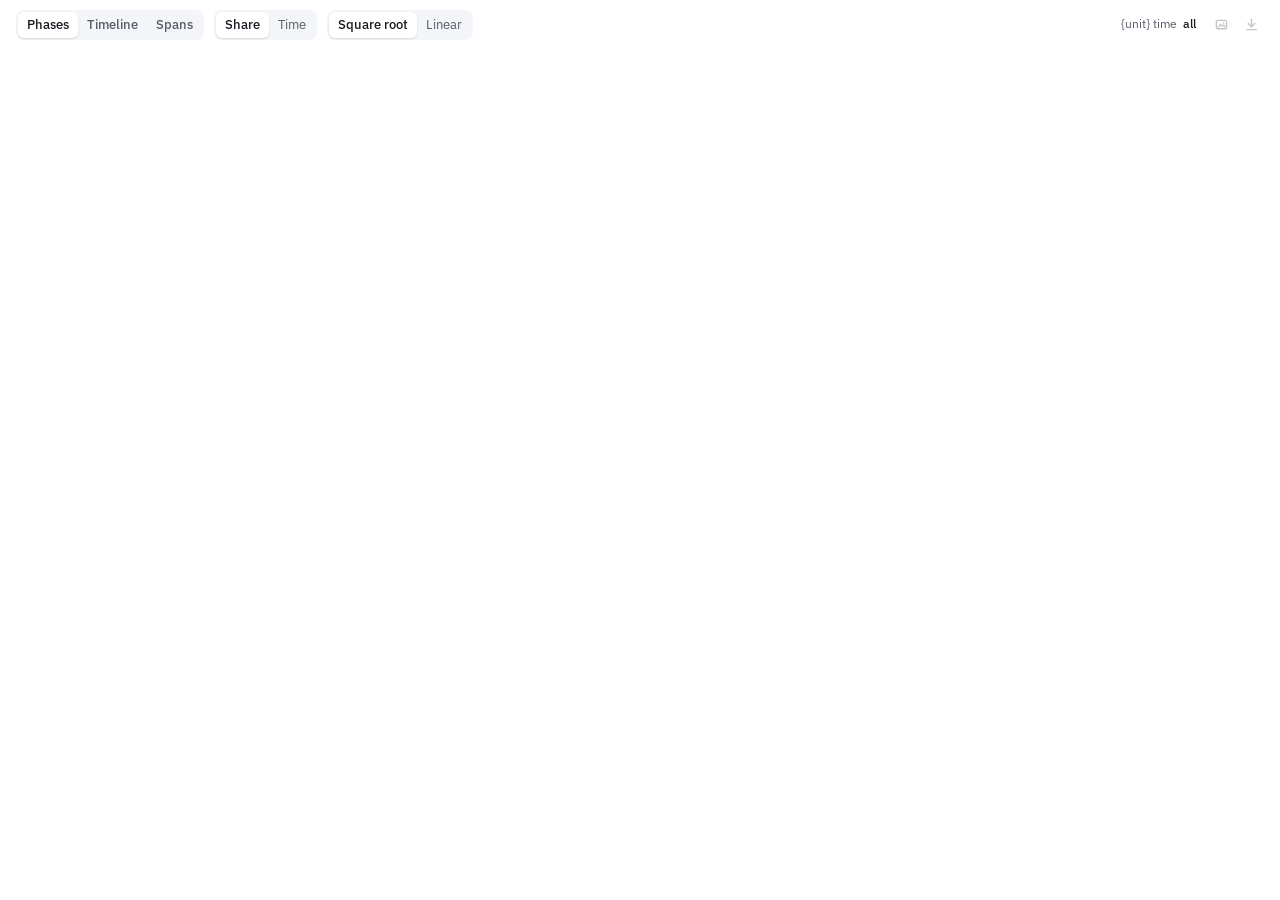
==== web/index.html @ 860d6e01 "Exclude and include from the card; remove a level; a picture; faster changes A violin's card says wh" ====
<!doctype html>
<html lang="en"><head><meta charset="utf-8"><meta name="viewport" content="width=device-width, initial-scale=1, viewport-fit=cover">
<style>[hidden]{display:none!important}body{margin:0}</style>
<title>Violinoscope</title>
<meta name="claude:viewport-fit-sides" content="cover">
<link rel="preconnect" href="https://fonts.googleapis.com">
<link rel="preconnect" href="https://fonts.gstatic.com" crossorigin>
<link rel="stylesheet" href="https://fonts.googleapis.com/css2?family=IBM+Plex+Mono:wght@400&family=IBM+Plex+Sans:wght@400;500;600&display=swap">
<link rel="stylesheet" href="app.css">
</head><body>
<div class="app" id="app">
  <main class="stage" id="stage">
    <div class="view" id="violins">
      <svg class="layer" id="v-under" aria-hidden="true"></svg>
      <canvas class="layer" id="v-dots" aria-hidden="true"></canvas>
      <svg class="layer" id="v-over" role="img" data-u aria-label="Each violin's time in every {unit} span, one dot per span, with the tree of violins below"></svg>
      <canvas class="layer" id="v-heat" aria-hidden="true"></canvas>
      <canvas class="layer" id="v-hover" aria-hidden="true"></canvas>
      <div class="hitpad" id="hitpad"></div>
      <div id="v-factors"></div>
      <button type="button" class="whatif-pill" id="v-whatif" data-pill="0" hidden>×1</button>
      <div class="seg factor-menu" id="v-factor-menu" role="group" hidden></div>
      <button type="button" class="hide-x" id="v-hide" hidden>×</button>
      <div class="add-menu" id="v-add" role="dialog" aria-label="Add violins" hidden></div>
      <div class="merge-bar" id="v-merge" role="group" aria-label="Merge the picked violins" hidden></div>
    </div>
    <div class="view" id="flame" hidden><canvas id="flame-canvas" role="img" aria-label="Spans stacked: where they ran, or merged heaviest first"></canvas></div>
    <div class="view list" id="timeline" hidden></div>
    <div class="view list" id="spans" hidden><div id="spans-body"></div></div>

    <div class="controls" id="controls">
      <div class="row">
        <div class="seg" id="views" role="group" aria-label="View">
          <button type="button" data-tab="violins" aria-pressed="true" data-u title="Where the time of a {unit} span goes: which spans under it take it, and how that varies across them and workloads">Phases</button>
          <button type="button" data-tab="timeline" aria-pressed="false" data-u title="What happened in each {unit} span, span by span, where it ran">Timeline</button>
          <button type="button" data-tab="profile" aria-pressed="false" data-u title="Which spans cost the most, summed over every {unit} span in view or over the one selected">Spans</button>
        </div>
        <div class="seg" id="modes" role="group" aria-label="Measure" data-for="violins">
          <button type="button" data-mode="share" aria-pressed="true" data-u title="Share of each {unit} span's time (1)">Share</button>
          <button type="button" data-mode="ms" aria-pressed="false" title="Milliseconds (2)">Time</button>
        </div>
        <div class="seg" id="scales" role="group" aria-label="Scale" data-for="violins">
          <button type="button" data-linear="false" aria-pressed="true" title="Square root: spreads out the small shares, and still shows 0% (L)">Square root</button>
          <button type="button" data-linear="true" aria-pressed="false" title="Linear (L)">Linear</button>
        </div>
        <div class="seg" id="tl-modes" role="group" aria-label="Timeline" data-for="timeline" hidden>
          <button type="button" data-tl="chart" aria-pressed="true" data-u title="Each {unit} span on one line, what it calls stacked below, asynchronous spans on a track per name">Flame chart</button>
          <button type="button" data-tl="waterfall" aria-pressed="false" title="A row per span, as in Jaeger">Waterfall</button>
        </div>
        <div class="seg" id="prof-modes" role="group" aria-label="Spans" data-for="profile" hidden>
          <button type="button" data-prof="table" aria-pressed="true" title="Every span name, or every call path, with its self and total time; pick one for its callers and callees">Table</button>
          <button type="button" data-prof="flame" aria-pressed="false" title="Spans with the same path merged, heaviest first">Flame graph</button>
          <button type="button" data-prof="callers" aria-pressed="false" title="The picked span: what calls it, and what it calls" hidden>Callers &amp; callees</button>
        </div>
        <div class="seg" id="table-modes" role="group" aria-label="Rows" data-for="profile" data-for-prof="table" hidden>
          <button type="button" data-tree="false" aria-pressed="true" title="A row per span name">List</button>
          <button type="button" data-tree="true" aria-pressed="false" title="A row per call path, merged as in the flame graph; sorting sorts each level">Tree</button>
        </div>
      </div>
      <div class="filters">
        <div class="legend" id="legend"></div>
        <div class="chips">
          <span class="chip-group" id="name-chip" hidden><button class="chip" id="name-text" type="button"></button><button class="chip-x" id="name-clear" type="button" aria-label="Let the span go" title="Let the span go (Esc)">×</button></span>
          <span class="chip-group sel-chip" id="sel-chip" hidden></span>
          <span class="chip-group" id="whatif-chip" hidden><span class="chip" id="whatif-text"></span><button class="chip-x" id="whatif-clear" type="button" aria-label="Turn the what-if off" title="Turn the what-if off: every part as measured">×</button></span>
          <button class="range-chip" id="range-chip" type="button" aria-haspopup="dialog" aria-expanded="false" aria-controls="rangecard"><span data-u>{unit} time</span><b id="range-value">all</b></button>
          <button class="range-clear" id="range-clear" type="button" aria-label="Show every duration" title="Show every duration" hidden>×</button>
          <button class="quiet-btn" id="picture" type="button" data-for="violins" disabled aria-label="Save the violins as an image" title="Save the violins as an image (PNG)"><svg viewBox="0 0 16 16" width="15" height="15" aria-hidden="true"><rect x="2.5" y="3.5" width="11" height="9" rx="1.5" fill="none" stroke="currentColor" stroke-width="1.4"/><path d="M4.5 10.5 7 8l2 1.8 1.5-1.3 1.5 2" fill="none" stroke="currentColor" stroke-width="1.3" stroke-linecap="round" stroke-linejoin="round"/><circle cx="10.4" cy="6.2" r="0.9" fill="currentColor"/></svg></button>
          <button class="quiet-btn" id="download" type="button" disabled aria-label="Download this page as one file" title="Download this page as one HTML file, data and all, opening with these violins"><svg viewBox="0 0 16 16" width="15" height="15" aria-hidden="true"><path d="M8 2.5v8M4.5 7 8 10.5 11.5 7M3 13.5h10" fill="none" stroke="currentColor" stroke-width="1.5" stroke-linecap="round" stroke-linejoin="round"/></svg></button>
        </div>
      </div>
    </div>

    <div class="overview" id="overview" hidden><canvas id="overview-canvas" aria-label="Overview" title="Drag to pick a stretch to show, or an edge of it to move that edge; double-click or F for all of it"></canvas><div class="ov-nav" id="ov-nav" hidden><button type="button" data-nav="all" title="All of it (F, or double-click the strip); Esc goes back to where you were">All</button></div></div>
    <div class="toast" id="toast" role="status" hidden></div>

    <section class="card" id="rangecard" role="dialog" data-u aria-label="{unit} time range" hidden>
      <div class="card-head">
        <span class="card-title" data-u>{unit} time</span>
        <span class="range-inputs">
          <input id="range-lo" inputmode="decimal" aria-label="Shortest, ms">
          <span>–</span>
          <input id="range-hi" inputmode="decimal" aria-label="Longest, ms">
          <span class="unit">ms</span>
        </span>
        <button class="text-btn small" id="range-all" type="button" title="Every duration (double-click the histogram)">All</button>
        <span class="spacer"></span>
      </div>
      <svg id="range-svg" data-u aria-label="Histogram of {unit} times: drag the handles or across it to pick a range, double-click to show all"></svg>
      <div class="dom-legend" id="dom-legend" hidden></div>
      <div class="card-cross" id="card-cross" hidden></div>
    </section>

    <div class="card-pop" id="card-pop" role="dialog" aria-label="Part" hidden></div>
    <div class="tip" id="tip" hidden><div class="t1"></div><div class="k"></div><div></div><div class="k"></div><div class="k"></div></div>
  </main>

  <section class="about" id="keys" aria-label="Keyboard" hidden></section>
</div>
<script src="render.js"></script>
<script src="model.js"></script>
<script src="data/summary.js"></script>
<script src="data/layout.js"></script>
<script src="core.js"></script>
<script src="layout.js"></script>
<script src="gl.js"></script>
<script src="violins.js"></script>
<script src="edit.js"></script>
<script src="download.js"></script>
<script src="nav.js"></script>
<script src="flame.js"></script>
<script src="spans.js"></script>
<script src="timeline.js"></script>
<script src="panel.js"></script>
<script src="main.js"></script>
</body></html>
---- web/app.css ----
/* One screen: a thin bar; the view filling the rest with its controls floating on it; the selected compilation's
   panel on the right while one is selected. */
:root {
  --bg: #ffffff; --surface: #ffffff; --raised: #f3f5f8; --ink: #171a20; --muted: #555c68; --faint: #98a0ac;
  --grid: #edf0f4; --band: #f7f8fa; --line: #cfd5de; --edge: #e2e6ec; --sel: #171a20;
  --left: #2a78d6; --right: #eb6834; --m0: #1baf7a; --m1: #6250d6; --m2: #c98500; --m3: #e34948;
  --tip-bg: #171a20; --tip-fg: #f4f6f9;
  --shadow: 0 1px 2px rgba(23, 30, 44, .06), 0 10px 28px rgba(23, 30, 44, .10);
  --scheme: light;
  --sans: "IBM Plex Sans", system-ui, -apple-system, "Segoe UI", sans-serif;
  --mono: "IBM Plex Mono", ui-monospace, Menlo, monospace;
}
@media (prefers-color-scheme: dark) {
  :root:not([data-theme="light"]) {
    --bg: #121418; --surface: #1a1d22; --raised: #23272e; --ink: #eceff3; --muted: #a3aab5; --faint: #6c737f;
    --grid: #22262c; --band: #16191d; --line: #3b414a; --edge: #2c3138; --sel: #eceff3;
    --left: #3987e5; --right: #e0652f; --m0: #1ea676; --m1: #8f84e8; --m2: #b9800a; --m3: #e66767;
    --tip-bg: #eceff3; --tip-fg: #121418;
    --shadow: 0 1px 2px rgba(0, 0, 0, .3), 0 12px 32px rgba(0, 0, 0, .45);
    --scheme: dark; color-scheme: dark;
  }
}
:root[data-theme="dark"] {
  --bg: #121418; --surface: #1a1d22; --raised: #23272e; --ink: #eceff3; --muted: #a3aab5; --faint: #6c737f;
  --grid: #22262c; --band: #16191d; --line: #3b414a; --edge: #2c3138; --sel: #eceff3;
  --left: #3987e5; --right: #e0652f; --m0: #1ea676; --m1: #8f84e8; --m2: #b9800a; --m3: #e66767;
  --tip-bg: #eceff3; --tip-fg: #121418;
  --shadow: 0 1px 2px rgba(0, 0, 0, .3), 0 12px 32px rgba(0, 0, 0, .45);
  --scheme: dark; color-scheme: dark;
}

html, body { height: 100%; }
body { background: var(--bg); color: var(--ink); font: 13px/1.4 var(--sans); }
button, input, select { font: inherit; color: inherit; }
button { cursor: pointer; }
:focus-visible { outline: 2px solid var(--left); outline-offset: 2px; }

.app { height: 100%; min-height: 560px; display: grid; grid-template-columns: minmax(0, 1fr); grid-template-rows: minmax(0, 1fr); }

.spacer { flex: 1; }
/* Chips in the filter row: a scenario, the selected compilation. */
.chip-group { display: inline-flex; align-items: center; min-width: 0; }
.sel-chip .chip { display: inline-flex; align-items: center; gap: 6px; }
.sel-chip .chip b { font-weight: 600; }
.sel-chip .chip span { color: var(--muted); font-variant-numeric: tabular-nums; }
.sel-chip .chip-x:not(:last-child) { border-radius: 0; }
.toast { position: absolute; top: 12px; left: 50%; transform: translateX(-50%); z-index: 9; background: var(--tip-bg); color: var(--tip-fg); border-radius: 7px; padding: 6px 12px; font-size: 12.5px; box-shadow: 0 4px 14px rgba(0, 0, 0, .18); }
.chip {
  border: 1px solid var(--line); background: var(--raised); border-radius: 999px 0 0 999px; padding: 3px 8px 3px 10px;
  font-size: 12px; white-space: nowrap; max-width: 46vw; overflow: hidden; text-overflow: ellipsis;
}
.chip b { font-weight: 600; }
.chip-x { border: 1px solid var(--line); border-left: 0; background: var(--raised); border-radius: 0 999px 999px 0; padding: 3px 8px 3px 6px; font-size: 12px; color: var(--muted); }
.chip-x:hover { color: var(--ink); }
.search { position: relative; display: flex; align-items: center; }
.search input { width: 260px; border: 1px solid var(--edge); background: var(--surface); border-radius: 7px; padding: 5px 10px; font-size: 12.5px; }
.search input::placeholder { color: var(--faint); }
.search-count { position: absolute; right: 10px; font-size: 11.5px; color: var(--muted); pointer-events: none; font-variant-numeric: tabular-nums; }
.text-btn { border: 0; background: none; padding: 4px 6px; color: var(--muted); font-size: 12.5px; border-radius: 6px; }
.text-btn:hover { color: var(--ink); background: var(--raised); }
.text-btn.small { font-size: 12px; padding: 2px 6px; }
/* Every compile time again: a button that looks like one, quiet only while there is nothing to undo. */
#range-all { box-sizing: border-box; height: 26px; border: 1px solid var(--line); border-radius: 6px; background: var(--surface); color: var(--ink); font-weight: 500; padding: 0 10px; }
#range-all:hover:not(:disabled) { background: var(--raised); }
#range-all:disabled { color: var(--faint); border-color: var(--edge); background: none; }
/* Back and All over the strip's right end while zoomed in on time. */
.ov-nav { position: absolute; top: 6px; right: 6px; display: flex; gap: 4px; }
.ov-nav button { border: 1px solid var(--line); background: var(--surface); color: var(--ink); border-radius: 6px; padding: 2px 8px; font-size: 11.5px; box-shadow: 0 1px 2px rgba(0, 0, 0, .1); }
.ov-nav button:hover:not(:disabled) { background: var(--raised); }
.ov-nav button:disabled { color: var(--faint); box-shadow: none; }
/* A double-click zooms the waterfall; it selects no text. */
#timeline { user-select: none; }

/* Stage and its views */
.stage { position: relative; min-width: 0; overflow: hidden; }
.view { position: absolute; inset: 0; }
.layer { position: absolute; left: 0; top: 0; width: 100%; height: 100%; display: block; pointer-events: none; user-select: none; }
svg.layer.fade { animation: fade-in .2s ease-out; }
@keyframes fade-in { from { opacity: .25; } }
#v-over .hit, #v-over .hit * { pointer-events: all; }
#v-over [data-col], #v-over [data-fold], #v-over [data-unextra] { cursor: pointer; }
.hitpad { position: absolute; left: 0; top: 0; contain: strict; }
.hitpad.on-dot { cursor: pointer; }
#violins.zoomed .hitpad { cursor: grab; }
#violins.zoomed svg.layer * { vector-effect: non-scaling-stroke; }
#violins.zoomed .hitpad.on-dot { cursor: pointer; }
#violins.panning .hitpad { cursor: grabbing; }
.whatif-pill { position: absolute; left: 0; top: 0; z-index: 1; transform: translateX(-50%); border: 1px solid var(--line); background: var(--surface);
  color: var(--muted); border-radius: 999px; padding: 1px 8px; font-size: 11.5px; font-variant-numeric: tabular-nums; white-space: nowrap; box-shadow: 0 1px 3px rgba(0, 0, 0, .12); }
.whatif-pill:hover { background: var(--raised); color: var(--ink); }
.whatif-pill.set { background: var(--ink); border-color: var(--ink); color: var(--bg); font-weight: 600; }
#v-factor-menu { position: absolute; left: 0; top: 0; z-index: 2; border: 1px solid var(--line); box-shadow: 0 4px 14px rgba(0, 0, 0, .16); }
#v-factor-menu { align-items: center; }
#v-factor-menu button { width: 26px; padding: 3px 0; font-size: 14px; line-height: 1; color: var(--muted); }
#v-factor-menu button:hover { color: var(--ink); background: var(--surface); }
#v-factor-menu button:focus-visible { outline: 2px solid var(--sel); outline-offset: -2px; }
#v-factor-menu .custom { display: inline-flex; align-items: center; gap: 1px; padding: 0 2px 0 6px; font-size: 12px; font-weight: 600; color: var(--muted); }
#v-factor-menu.set .custom { color: var(--ink); }
#v-factor-menu .custom input { width: 42px; border: 0; border-radius: 5px; background: var(--surface); padding: 3px 4px; font: inherit; color: var(--ink); text-align: center; font-variant-numeric: tabular-nums; box-shadow: 0 1px 2px rgba(0, 0, 0, .12); }
#v-factor-menu .custom input:focus { outline: 2px solid var(--sel); outline-offset: -2px; }
#v-factor-menu .custom input.bad { outline-color: #c4372d; }
#whatif-text { display: inline-flex; align-items: center; gap: 5px; }
#flame-canvas { display: block; touch-action: none; user-select: none; cursor: grab; }
#flame.on-bar #flame-canvas { cursor: pointer; }
.view.list { position: absolute; left: 0; right: 0; bottom: 0; overflow: auto; padding: 0 max(16px, env(safe-area-inset-right, 0px)) 24px max(16px, env(safe-area-inset-left, 0px)); }

/* Controls floating on the view */
/* One line: the tabs and their modes, then the filters; it wraps only where the window is too narrow for it. */
.controls { position: absolute; top: 10px; left: max(16px, env(safe-area-inset-left, 0px)); right: max(16px, env(safe-area-inset-right, 0px)); display: flex; flex-wrap: wrap; align-items: center; gap: 6px 10px; z-index: 2; pointer-events: none; }
.controls > .row { pointer-events: auto; }
/* The legend, then the chips at the right end: the selection, the what-if, the compile-time range. */
/* The filters are items of the line themselves, so the chips can wrap on their own and the legend stays up. */
.controls .filters { display: contents; }
.controls .filters > * { pointer-events: auto; }
/* The chips keep together at the right end, and wrap together when they must. */
.controls .chips { display: flex; align-items: center; gap: 4px; margin-left: auto; }
/* The picked span: a bar like a span's, then its name. */
#name-text { display: inline-flex; align-items: center; gap: 6px; border: 1px solid var(--line); border-right: 0; color: var(--ink); cursor: pointer; }
#name-text b { font-weight: 600; max-width: 220px; overflow: hidden; text-overflow: ellipsis; }
.span-glyph { width: 14px; height: 7px; border-radius: 2px; background: var(--muted); flex: none; }
.controls .row { display: flex; flex-wrap: wrap; align-items: center; gap: 8px 10px; }
.seg { display: inline-flex; background: var(--raised); border-radius: 8px; padding: 2px; }
.seg button { border: 0; background: none; border-radius: 6px; padding: 4px 9px; font-size: 12.5px; color: var(--muted); white-space: nowrap; }
.seg button:hover { color: var(--ink); }
.seg button[aria-pressed="true"] { background: var(--surface); color: var(--ink); box-shadow: 0 1px 2px rgba(0, 0, 0, .12); font-weight: 500; }
#views button { font-weight: 500; }
.legend { display: flex; flex-wrap: wrap; align-items: center; gap: 2px 0; }
.lg { display: inline-flex; align-items: center; gap: 5px; border: 0; background: none; border-radius: 6px; padding: 3px 4px; font-size: 12px; white-space: nowrap; }
.lg:hover { background: var(--raised); }
.lg .n { color: var(--muted); font-variant-numeric: tabular-nums; }
.lg.off, .lg.off .n { color: var(--faint); }
.lg svg { flex: none; }
.lg.static { cursor: default; color: var(--muted); }
.lg.static:hover { background: none; }
/* Filters: the legend, then the compile-time range as a chip that opens its card. */
.filters { display: flex; flex-wrap: wrap; align-items: center; gap: 2px; }
.range-chip { display: inline-flex; align-items: center; gap: 6px; border: 0; background: none; border-radius: 6px; padding: 3px 8px; font-size: 12px; color: var(--muted); white-space: nowrap; }
.range-chip b { font-weight: 500; color: var(--ink); font-variant-numeric: tabular-nums; }
.range-chip:hover, .range-chip[aria-expanded="true"] { background: var(--raised); }
.range-chip.on b { color: var(--ink); font-weight: 600; }
.range-clear { border: 0; background: none; border-radius: 6px; padding: 2px 6px; font-size: 14px; line-height: 1; color: var(--muted); }
.range-clear:hover { background: var(--raised); color: var(--ink); }
/* The time views' strip: where every compilation ran and the stretch shown. */
.overview { position: absolute; left: max(16px, env(safe-area-inset-left, 0px)); right: max(16px, env(safe-area-inset-right, 0px)); height: 40px; z-index: 1; }
.overview canvas { display: block; width: 100%; height: 40px; cursor: ew-resize; touch-action: none; }

/* Compile-time card, opened from its chip */
.card {
  position: absolute; z-index: 6; width: min(400px, calc(100% - 16px));
  background: var(--surface); border: 1px solid var(--edge); border-radius: 10px; box-shadow: var(--shadow); padding: 8px 12px 7px;
}
#rangecard { width: min(620px, calc(100% - 16px)); }
#range-all:disabled { opacity: .4; cursor: default; }
#range-all:disabled:hover { background: none; color: var(--muted); }
.card-head { display: flex; align-items: center; gap: 8px; margin-bottom: 4px; }
.card-head > * { white-space: nowrap; }
.card-title { font-size: 12px; font-weight: 500; color: var(--muted); }
/* The range as one field, and All beside it as its button, both of a height. */
.range-inputs { display: inline-flex; align-items: center; gap: 2px; box-sizing: border-box; height: 26px; padding: 0 9px 0 3px; border: 1px solid var(--line); border-radius: 6px; background: var(--surface); font-variant-numeric: tabular-nums; color: var(--muted); font-size: 12.5px; }
.range-inputs input { width: 46px; border: 0; background: none; border-radius: 4px; padding: 2px 3px; text-align: center; font-size: 12.5px; font-weight: 500; color: var(--ink); font-variant-numeric: tabular-nums; }
.range-inputs input:hover { background: var(--raised); }
.range-inputs input:focus { background: var(--raised); outline: none; }
#range-svg { display: block; width: 100%; touch-action: none; cursor: ew-resize; user-select: none; }
.dom-legend { display: flex; flex-wrap: wrap; gap: 4px 14px; margin: 4px 0 2px; font-size: 11.5px; color: var(--muted); }
.dom-legend span { display: inline-flex; align-items: center; gap: 6px; }
.dom-legend i { width: 10px; height: 10px; border-radius: 3px; display: inline-block; }
#range-svg path.band { transition: opacity .12s; }
#range-svg.hl path.band { opacity: .38; }
#range-svg.hl path.band.on { opacity: 1; }
#range-svg .band-label { transition: opacity .12s; }
#range-svg.hl .band-label { opacity: .45; }
#range-svg.hl .band-label.on { opacity: 1; font-weight: 600; }
.card-cross { position: absolute; left: 0; width: 1px; background: var(--ink); opacity: .6; pointer-events: none; }

/* Tooltip */
.tip {
  position: absolute; left: 0; top: 0; z-index: 6; pointer-events: none; max-width: 320px; contain: layout paint;
  background: var(--tip-bg); color: var(--tip-fg); border-radius: 7px; padding: 6px 9px; font-size: 12px; line-height: 1.45;
  font-variant-numeric: tabular-nums; box-shadow: 0 4px 14px rgba(0, 0, 0, .18);
}
.tip .t1 { font-weight: 600; }
.tip .k { opacity: .72; }
.tip .tt { display: flex; align-items: baseline; gap: 6px; white-space: nowrap; }
.tip .tt svg { align-self: center; flex: none; }
.tip .tt b { font-weight: 600; }
.tip .tt span { opacity: .72; }
.tip .tt .part { opacity: 1; }

/* Changing the violins: the × by a name, the + list, the bar that merges picked violins */
.hide-x { position: absolute; left: 0; top: 0; z-index: 2; width: 16px; height: 16px; padding: 0; border: 1px solid var(--line); border-radius: 50%;
  background: var(--surface); color: var(--muted); font-size: 12px; line-height: 1; }
.hide-x:hover { color: var(--ink); background: var(--raised); }
.add-menu {
  position: absolute; left: 0; top: 0; z-index: 6; width: 380px; max-height: min(440px, calc(100% - 24px));
  background: var(--surface); border: 1px solid var(--edge); border-radius: 12px; box-shadow: var(--shadow);
  display: flex; flex-direction: column;
}
.add-head { padding: 10px 10px 6px; }
.add-head input { width: 100%; box-sizing: border-box; border: 1px solid var(--edge); background: var(--surface); border-radius: 7px; padding: 5px 9px; font: 12.5px var(--sans); color: var(--ink); }
.add-head input:focus { outline: 2px solid var(--sel); outline-offset: -1px; }
.add-list { overflow: auto; min-height: 0; flex: 1; padding: 0 4px; }
.add-row { display: grid; grid-template-columns: 18px minmax(0, 1fr) auto; align-items: center; gap: 6px; padding: 4px 6px; border-radius: 6px; font-size: 12.5px; cursor: pointer; }
.add-row:hover { background: var(--raised); }
.add-row.all { color: var(--muted); border-bottom: 1px solid var(--grid); border-radius: 6px 6px 0 0; }
.add-row .nm { overflow: hidden; text-overflow: ellipsis; white-space: nowrap; }
.add-row small { display: block; color: var(--muted); font-size: 11px; overflow: hidden; text-overflow: ellipsis; }
.add-row .pct { text-align: right; font-variant-numeric: tabular-nums; color: var(--ink); }
.add-row .pct small { text-align: right; }
.add-none { margin: 6px 8px 10px; color: var(--muted); font-size: 12.5px; }
.add-foot { display: flex; align-items: center; gap: 6px; padding: 8px 10px; border-top: 1px solid var(--grid); }
.add-count { margin-right: auto; color: var(--muted); font-size: 12px; }
.add-foot input, .merge-bar input { flex: 1; min-width: 0; border: 1px solid var(--edge); background: var(--surface); border-radius: 6px; padding: 3px 8px; font: 12.5px var(--sans); color: var(--ink); }
.add-foot input:focus, .merge-bar input:focus { outline: 2px solid var(--sel); outline-offset: -1px; }
.text-btn.primary { color: var(--bg); background: var(--ink); font-weight: 600; }
.text-btn.primary:hover { color: var(--bg); background: var(--ink); opacity: .88; }
.text-btn:disabled { opacity: .45; cursor: default; background: none; }
.merge-bar {
  position: absolute; left: 50%; bottom: 16px; z-index: 6; transform: translateX(-50%); display: flex; align-items: center; gap: 8px;
  width: min(460px, calc(100% - 32px)); box-sizing: border-box; padding: 8px 10px; font-size: 12.5px;
  background: var(--surface); border: 1px solid var(--edge); border-radius: 10px; box-shadow: var(--shadow);
}
.merge-bar > span { color: var(--muted); white-space: nowrap; }
.merge-bar .chip-x { border-left: 1px solid var(--line); border-radius: 999px; padding: 2px 8px; }
.card-top h3 input { font: inherit; width: 100%; box-sizing: border-box; border: 1px solid var(--edge); border-radius: 6px; padding: 1px 6px; color: var(--ink); background: var(--surface); }

/* Part card */
.card-pop {
  position: absolute; left: 0; top: 0; z-index: 5; width: 352px; max-height: calc(100% - 20px); overflow: hidden;
  background: var(--surface); border: 1px solid var(--edge); border-radius: 12px; box-shadow: var(--shadow); padding: 12px 14px;
  display: flex; flex-direction: column; gap: 10px;
}
.card-top { display: flex; align-items: flex-start; gap: 8px; }
.card-top h3 { margin: 0; font-size: 15px; font-weight: 600; }
.crumbs { color: var(--muted); font-size: 12px; }
.crumbs button { border: 0; background: none; padding: 0; color: inherit; text-decoration: underline; text-decoration-color: var(--line); text-underline-offset: 2px; }
.crumbs button:hover { color: var(--ink); }
.icon-btn { margin-left: auto; border: 0; background: none; font-size: 18px; line-height: 1; padding: 4px 8px; border-radius: 6px; color: var(--muted); }
.icon-btn:hover { background: var(--raised); color: var(--ink); }
table.stats { border-collapse: collapse; width: 100%; font-variant-numeric: tabular-nums; font-size: 12.5px; }
table.stats th, table.stats td { padding: 3px 0; text-align: right; border-bottom: 1px solid var(--grid); }
table.stats th:first-child, table.stats td:first-child { text-align: left; color: var(--muted); font-weight: 400; }
table.stats thead th { font-weight: 500; font-size: 12px; border-bottom-color: var(--edge); }
table.stats .proj td { color: var(--ink); font-weight: 600; }
.sw { display: inline-block; width: 8px; height: 8px; border-radius: 50%; margin-right: 5px; }
.section-title { font-size: 12px; font-weight: 600; margin: 0; }

/* Selected compilation */
.panel {
  grid-row: 2; grid-column: 2; width: 380px; min-height: 0; display: flex; flex-direction: column;
  border-left: 1px solid var(--edge); background: var(--surface); padding-right: env(safe-area-inset-right, 0px);
}
.panel-head { display: flex; align-items: center; padding: 12px 12px 0 18px; }
.eyebrow { font-size: 11px; letter-spacing: .07em; text-transform: uppercase; color: var(--muted); font-weight: 500; }
.panel h2 { margin: 2px 18px 0; font-size: 19px; font-weight: 600; overflow-wrap: anywhere; }
#panel-body { padding: 4px 18px 10px; display: flex; flex-direction: column; gap: 8px; border-bottom: 1px solid var(--edge); }
.sub { color: var(--muted); font-size: 12px; }
.facts { display: flex; flex-wrap: wrap; gap: 4px 14px; font-size: 12.5px; color: var(--muted); font-variant-numeric: tabular-nums; }
.facts b { color: var(--ink); font-weight: 600; }
.id-row { display: flex; align-items: center; gap: 8px; font: 12px var(--mono); color: var(--muted); min-width: 0; }
.id-row code { overflow: hidden; text-overflow: ellipsis; white-space: nowrap; min-width: 0; flex: 1; }
.btn { border: 1px solid var(--edge); background: var(--surface); border-radius: 7px; padding: 4px 10px; font: 12.5px var(--sans); white-space: nowrap; color: var(--ink); text-decoration: none; }
.btn.small { padding: 2px 8px; font-size: 12px; }
.btn:hover { border-color: var(--line); background: var(--raised); }
.panel-tree { flex: 1; min-height: 0; overflow: auto; padding: 6px 0 16px; font-size: 12.5px; }
.tr { display: grid; grid-template-columns: calc(var(--d) * 12px + 22px) minmax(0, 1fr) 62px 84px; align-items: center; height: 23px; padding-right: 14px; cursor: default; }
.tr:hover { background: var(--raised); }
.tr.on { background: var(--raised); box-shadow: inset 2px 0 0 var(--sel); }
.tr.named .nm { font-weight: 600; }
.tw { text-align: right; padding-right: 6px; color: var(--muted); cursor: pointer; font-size: 10px; }
.nm { overflow: hidden; text-overflow: ellipsis; white-space: nowrap; }
.nm em { font-style: normal; color: var(--faint); font-size: 11px; }
.du { text-align: right; font-variant-numeric: tabular-nums; color: var(--muted); padding-right: 8px; }
.tl { position: relative; height: 9px; background: var(--grid); border-radius: 2px; }
.tl i { position: absolute; top: 0; bottom: 0; border-radius: 2px; min-width: 1px; }
.empty { color: var(--muted); padding: 8px 18px; margin: 0; }

/* Spans */
.spans-scope { display: flex; align-items: center; gap: 10px; margin: 0 0 8px; min-height: 30px; font-size: 13px; }
.spans-scope .note { color: var(--muted); font-size: 12px; }
.spans-scope b { font-weight: 600; }
.spans-scope span { color: var(--muted); font-variant-numeric: tabular-nums; }
.spans-scope .one { margin-left: 6px; padding-left: 12px; border-left: 1px solid var(--edge); color: var(--muted); }
.spans-scope .one b { color: var(--ink); }
.spans-table th.mine, .spans-table td.mine { background: var(--band); }
.spans-table th.mine { padding-left: 12px; }
.spans-table td.time.mine .meter i { background: var(--sel); opacity: .55; }
.link { border: 0; background: none; padding: 0; color: var(--muted); font-size: 12px; text-decoration: underline; text-decoration-color: var(--line); text-underline-offset: 2px; }
.link:hover { color: var(--ink); }
/* Separate borders: a collapsed border stays behind when a sticky header moves. */
.spans-table { border-collapse: separate; border-spacing: 0; width: 100%; font-size: 12.5px; font-variant-numeric: tabular-nums; }
.spans-table th {
  position: sticky; top: 0; z-index: 1; background: var(--bg); box-shadow: inset 0 -1px 0 var(--edge);
  text-align: left; font-weight: 500; font-size: 12px; color: var(--muted); padding: 8px 12px 8px 0; cursor: pointer; white-space: nowrap; user-select: none;
}
.spans-table th:hover, .spans-table th.on { color: var(--ink); }
.spans-table th .arrow { display: inline-block; width: 1em; margin-left: 2px; }
.spans-table th.num, .spans-table td.num { text-align: right; }
.spans-table th.num .arrow { margin-left: 0; margin-right: -1em; }
.spans-table td { height: 30px; padding: 0 12px 0 0; border-bottom: 1px solid var(--grid); }
/* The name takes what the numbers leave, and is cut short rather than pushing them off. */
.spans-table td.name { white-space: nowrap; overflow: hidden; text-overflow: ellipsis; width: 100%; max-width: 1px; }
.spans-table td.name > i, .spans-table td.name > .cell > i { display: inline-block; width: 10px; height: 10px; border-radius: 3px; margin-right: 10px; vertical-align: -1px; }
.spans-table td.name .marks { display: inline-flex; gap: 3px; margin-left: 10px; vertical-align: -1.5px; opacity: .9; }
.spans-table td.name .link { margin-left: 12px; }
.spans-table td.part { color: var(--muted); white-space: nowrap; max-width: 260px; overflow: hidden; text-overflow: ellipsis; }
.spans-table.compact td.part, .spans-table.compact th[data-sort="part"] { display: none; }
/* A time, then its bar: each column's bar sits after its own number, and the columns keep apart. */
.spans-table td.time { width: 136px; white-space: nowrap; padding-left: 20px; }
.spans-table td.time .v { display: inline-block; min-width: 56px; }
.spans-table td.time .meter { display: inline-block; width: 56px; height: 6px; margin-left: 8px; border-radius: 3px; background: var(--grid); vertical-align: 1px; overflow: hidden; text-align: left; }
.spans-table td.time .meter i { display: block; height: 100%; min-width: 1px; border-radius: 3px; background: var(--faint); }
.spans-table td.count { width: 70px; color: var(--muted); }
.spans-table tbody tr { cursor: pointer; }
/* On the row, not its cells: the name cell clips its overflow, and painted apart it shows seams at fractional zoom. */
.spans-table tbody tr:hover { background: var(--raised); }
/* The row picked; in the tree, the name's other paths more lightly. */
.spans-table tbody tr.here { background: var(--raised); }
/* The bar at the left as a stripe of background: an inset shadow leaves hairlines along the cell at fractional zoom. */
.spans-table tbody tr.here td:first-child { background: linear-gradient(var(--sel), var(--sel)) left / 2px 100% no-repeat; }
.spans-table tbody tr.on { background: var(--band); }
.spans-table tbody tr.on td:first-child { background: linear-gradient(var(--line), var(--line)) left / 2px 100% no-repeat; }
.spans-table td.name .row-actions { display: inline-flex; gap: 12px; margin-left: 14px; }
.spans-table td.name .row-actions .link { margin-left: 0; }
/* Callers and callees: names on the left, the sandwich on the right. */
/* The picked span's callers and callees, beside the table, scrolling on their own. */
/* Callers and callees: the picked span's graphs, the width of the view, as the flame graph is. */
.sw-view { padding-bottom: 24px; }
/* The tick that makes a name a violin; the tree's buttons beside "Span". */
.spans-table th.tick, .spans-table td.tick { width: 52px; padding-left: 16px; text-align: center; }
.spans-table td.tick input { margin: 0; accent-color: var(--ink); cursor: pointer; vertical-align: middle; }
.spans-table th .tl-folds { margin-left: 10px; vertical-align: middle; }
.sw-title { margin: 20px 0 6px; font-size: 12px; font-weight: 500; color: var(--muted); }
.sw-canvas { display: block; width: 100%; }
/* The tree: its lines and arrows in front of the name, the arrow a button over them. */
.spans-table.tree td.name { position: relative; }
.spans-table.tree td.name .cell { display: flex; align-items: center; height: 30px; }
.spans-table.tree td.name .cell .nm { min-width: 0; overflow: hidden; text-overflow: ellipsis; }
.spans-table td.name .guide { display: block; flex: none; margin-right: 2px; }
.spans-table.tree td.name > .cell > i { flex: none; }
.spans-table td.name .twist { position: absolute; top: 0; width: 18px; height: 100%; border: 0; padding: 0; background: none; cursor: pointer; }
.spans-table td.name i.async { box-sizing: border-box; background: none; border: 1.6px solid; }
.spans-table td:first-child { padding-left: 8px; }
.spans-table th:first-child { padding-left: 8px; }

/* Timeline */
.tl-head { position: sticky; top: 0; z-index: 3; background: var(--bg); }
.tl-mini-row, .tl-axis-row, .tl-row { display: grid; grid-template-columns: var(--name) minmax(0, 1fr); }
.tl-mini-row { padding: 2px 0 6px; align-items: end; }
.tl-tools { display: flex; align-items: flex-end; padding: 0 0 2px 4px; }
/* The name column's header: "Span", and the fold buttons at its right, level with the ticks. */
.tl-headcell { display: flex; align-items: flex-end; justify-content: space-between; padding: 0 12px 4px 8px; }
.tl-headcell .tl-th { padding: 0 0 4px; cursor: default; }
.tl-folds { display: inline-flex; gap: 2px; }
.tl-folds button { display: grid; place-items: center; width: 24px; height: 22px; border: 0; background: none; border-radius: 6px; color: var(--muted); }
.tl-folds button:hover { background: var(--raised); color: var(--ink); }
/* Links between the selected compilation's spans. */
.tl-flows { position: absolute; left: 0; width: 100%; pointer-events: none; overflow: visible; }
.tl-flows path { fill: none; stroke: var(--ink); stroke-opacity: .6; stroke-width: 1.2; }
.tl-flows path.head { fill: var(--ink); fill-opacity: .6; stroke: none; }
.tl-mini { display: block; width: 100%; height: 44px; cursor: ew-resize; touch-action: none; }
.tl-axis-row { position: relative; height: 30px; align-items: end; box-shadow: inset 0 -1px 0 var(--edge); }
.tl-th { border: 0; background: none; padding: 0 0 8px 8px; text-align: left; font-size: 12px; font-weight: 500; color: var(--muted); white-space: nowrap; }
.tl-th:hover { color: var(--ink); }
.tl-th.static { cursor: default; }
.tl-th.static:hover { color: var(--muted); }
.tl-sorts { display: flex; gap: 6px; }
.tl-ticks { position: relative; height: 100%; }
.tl-ticks i { position: absolute; bottom: 0; width: 1px; height: 5px; background: var(--line); }
.tl-ticks span { position: absolute; bottom: 8px; margin-left: 4px; font-size: 11px; color: var(--muted); white-space: nowrap; font-variant-numeric: tabular-nums; }
.tl-rows { position: relative; }
.tl-grid { position: absolute; top: 0; bottom: 0; left: var(--name); right: 0; pointer-events: none; }
.tl-grid i { position: absolute; top: 0; bottom: 0; width: 1px; background: var(--grid); }
/* An axis break where idle time is folded: two short slants across the axis line. */
.tl-ticks u { position: absolute; bottom: -4px; width: 10px; height: 8px; margin-left: -5px;
  background-image: linear-gradient(115deg, transparent 2px, var(--muted) 2px, var(--muted) 3.2px, transparent 3.2px, transparent 6px, var(--muted) 6px, var(--muted) 7.2px, transparent 7.2px); }
/* A run's title on the axis, and a line where one run ends and the next begins. */
.tl-ticks b { position: absolute; bottom: 8px; margin-left: 4px; font-size: 11px; font-weight: 500; color: var(--ink); white-space: nowrap; }
.tl-ticks s, .tl-grid s { position: absolute; top: 4px; bottom: 0; width: 1px; background: var(--line); }
.tl-grid s { top: 0; }
.tl-row { position: absolute; left: 0; right: 0; height: 26px; align-items: center; cursor: pointer; }
.tl-row.sel { background: var(--band); }
.tl-row.sel.root { box-shadow: inset 3px 0 0 var(--sel); }
.tl-row.dim .tl-name, .tl-row.dim .tl-track { opacity: .4; }
.tl-row:hover { background: var(--raised); }
.tl-row.root .nm { font-weight: 600; }
.tl-row.on { background: var(--raised); box-shadow: inset 2px 0 0 var(--sel); }
.tl-row.named .nm { font-weight: 600; }
.tl-name { display: flex; align-items: center; gap: 6px; min-width: 0; padding-right: 12px; font-size: 12.5px; white-space: nowrap; }
.tl-name .nm { overflow: hidden; text-overflow: ellipsis; }
.tl-name > i { flex: none; width: 9px; height: 9px; border-radius: 2.5px; }
.tl-name > svg { flex: none; }
.tl-name em { font-style: normal; font-size: 11px; color: var(--faint); font-variant-numeric: tabular-nums; }
.tl-name .grp { color: var(--muted); font-size: 12px; overflow: hidden; text-overflow: ellipsis; }
.tl-tw { flex: none; display: grid; place-items: center; width: 20px; height: 20px; border: 0; background: none; padding: 0; border-radius: 5px; color: var(--muted); }
.tl-tw svg { transition: transform .12s; }
.tl-tw[aria-expanded="true"] svg { transform: rotate(90deg); }
button.tl-tw:hover { color: var(--ink); background: var(--raised); }
.tl-err { flex: none; font-size: 10.5px; line-height: 15px; color: var(--m3); border: 1px solid var(--m3); border-radius: 999px; padding: 0 6px; }
.tl-track { position: relative; height: 100%; overflow: hidden; }
.tl-bar, .tl-seg { position: absolute; top: 7px; height: 12px; min-width: 1px; border-radius: 3px; }
.tl-bar { background: var(--c); }
.tl-bar.async { background: var(--f); box-shadow: inset 0 0 0 1.5px var(--c); }
.tl-seg { display: flex; overflow: hidden; gap: 1px; background: var(--grid); }
.tl-seg i { height: 100%; min-width: 0; }
.tl-dur { position: absolute; top: 5px; margin-left: 6px; font-size: 11px; color: var(--muted); white-space: nowrap; font-variant-numeric: tabular-nums; pointer-events: none; }
.tl-dur.end { margin-left: 0; margin-right: 6px; }
.tl-dur.in { top: 6px; margin: 0 3px 0 0; padding: 0 5px; line-height: 14px; border-radius: 4px; background: var(--bg); color: var(--ink); }
.tl-empty { color: var(--muted); padding: 16px 8px; margin: 0; }
.app.in-timeline .panel-tree { display: none; }
.app.in-timeline #panel-body { border-bottom: 0; }

/* About */
.about {
  position: absolute; z-index: 8; top: 10px; right: max(16px, env(safe-area-inset-right, 0px)); width: min(440px, calc(100vw - 32px));
  background: var(--surface); border: 1px solid var(--edge); border-radius: 10px; box-shadow: var(--shadow); padding: 14px 16px; font-size: 12.5px; line-height: 1.5;
}
.about h3 { margin: 0 0 6px; font-size: 13px; }
.about h4 { margin: 10px 0 0; font-size: 12px; font-weight: 500; color: var(--muted); }
.about .runs td:first-child { text-align: right; font-variant-numeric: tabular-nums; }
.about p { margin: 0 0 8px; }
.about table { border-collapse: collapse; margin: 4px 0 10px; }
.about td { padding: 3px 14px 3px 0; vertical-align: top; }
.about td:first-child { white-space: nowrap; }
.about kbd { font: 11px var(--mono); border: 1px solid var(--edge); border-radius: 4px; padding: 0 4px; }

@media (max-width: 900px) {
  .search input { width: 160px; }
  .panel { position: fixed; inset: 48px 0 0 auto; width: min(380px, 100vw); z-index: 9; box-shadow: var(--shadow); }
}
@media (max-width: 640px) {
  .search, #export { display: none; }
  .controls { max-width: calc(100% - 32px); }
}
@media (prefers-reduced-motion: reduce) {
  svg.layer.fade { animation: none; }
}

/* Carrying a name onto another violin, typing over a name, a renamed violin's own spans */
.lifting, .lifting * { cursor: grabbing !important; }
.lift-ghost {
  position: absolute; left: 0; top: 0; z-index: 7; pointer-events: none; max-width: 280px; padding: 5px 9px; font-size: 12.5px;
  background: var(--surface); border: 1px solid var(--edge); border-radius: 8px; box-shadow: var(--shadow);
}
.lift-ghost b { display: block; font-weight: 600; overflow: hidden; text-overflow: ellipsis; white-space: nowrap; }
.lift-ghost span { display: block; color: var(--ink); font-size: 11.5px; overflow: hidden; text-overflow: ellipsis; white-space: nowrap; }
.lift-ghost.off span { color: var(--muted); }
.name-edit {
  position: absolute; left: 0; top: 0; z-index: 6; transform-origin: 0 0; box-sizing: border-box; padding: 2px 6px; text-align: right;
  font-family: var(--sans); color: var(--ink); background: var(--surface); border: 1px solid var(--sel); border-radius: 5px;
  box-shadow: var(--shadow); outline: none;
}
.add-scope { display: block; margin: 4px 2px 0; color: var(--muted); font-size: 11.5px; }
.add-scope:empty { display: none; }
.made { display: flex; flex-direction: column; gap: 4px; min-height: 0; }
.card-pop > .made.open { flex-shrink: 1; min-height: 96px; }
.made-head { display: flex; align-items: center; gap: 8px; }
.made-head .sub { margin-left: auto; color: var(--muted); font-size: 11.5px; }
.made-toggle { display: inline-flex; align-items: center; gap: 6px; border: 0; background: none; padding: 2px 0; font: inherit; color: var(--ink); cursor: pointer; }
.made-toggle svg { color: var(--muted); transition: transform .15s; }
.made.open .made-toggle svg { transform: rotate(90deg); }
.made-toggle .section-title { margin: 0; }
.made-toggle .n { color: var(--muted); font-size: 12px; }
.made:not(.open) .made-head [data-made-add] { margin-left: auto; }
.quiet-btn.small { width: 22px; height: 22px; font-size: 15px; line-height: 1; }
.member.out .nm { color: var(--muted); }
.member .tag { color: var(--muted); font-size: 11px; }
.add-mode { margin-bottom: 8px; }
.section-title .n { color: var(--muted); font-weight: 400; margin-left: 4px; }
.members { display: flex; flex-direction: column; gap: 1px; overflow: auto; min-height: 0; max-height: 260px; }
.member { display: grid; grid-template-columns: minmax(0, 1fr) auto 22px; align-items: center; gap: 6px; padding: 2px 0 2px 6px; font-size: 12.5px; }
.member small { margin-left: 5px; color: var(--muted); font-size: 11px; }
.card-id { flex: 1; min-width: 0; }
.card-tools { display: flex; align-items: center; gap: 2px; margin-top: -2px; }
.card-row { display: flex; flex-wrap: wrap; gap: 6px; }
.member .pct { text-align: right; font-variant-numeric: tabular-nums; }

/* The download icon, quiet */
.quiet-btn { display: inline-flex; align-items: center; justify-content: center; width: 26px; height: 26px; padding: 0; border: 0; border-radius: 6px; background: none; color: var(--muted); }
.quiet-btn:hover:not(:disabled) { color: var(--ink); background: var(--raised); }
.quiet-btn:disabled { opacity: .35; }

/* A merged violin's count of spans after its name; the card's name, to edit; a line about runs */
.count { margin-left: 5px; color: var(--muted); font-size: 11px; font-variant-numeric: tabular-nums; }
.title-edit { border: 0; background: none; padding: 0; font: inherit; color: inherit; text-align: left; cursor: text; border-radius: 3px; }
.title-edit:hover { text-decoration: underline dotted var(--line); text-underline-offset: 3px; }
.runs-line { margin: 0; font-size: 12.5px; color: var(--muted); }
.runs-line b { color: var(--ink); font-weight: 600; margin-right: 4px; }
.section-title .sub { color: var(--muted); font-weight: 400; margin-left: 4px; }
.hitpad.on-col { cursor: pointer; }
/* The card scrolls rather than squeeze what is in it */
.card-pop > * { flex-shrink: 0; }

/* A violin's time summed over the units in view, per half */
.totals { display: flex; flex-wrap: wrap; align-items: baseline; gap: 4px 14px; font-size: 12.5px; font-variant-numeric: tabular-nums; }
.totals .k { color: var(--muted); }
.totals span { display: inline-flex; align-items: center; gap: 5px; }
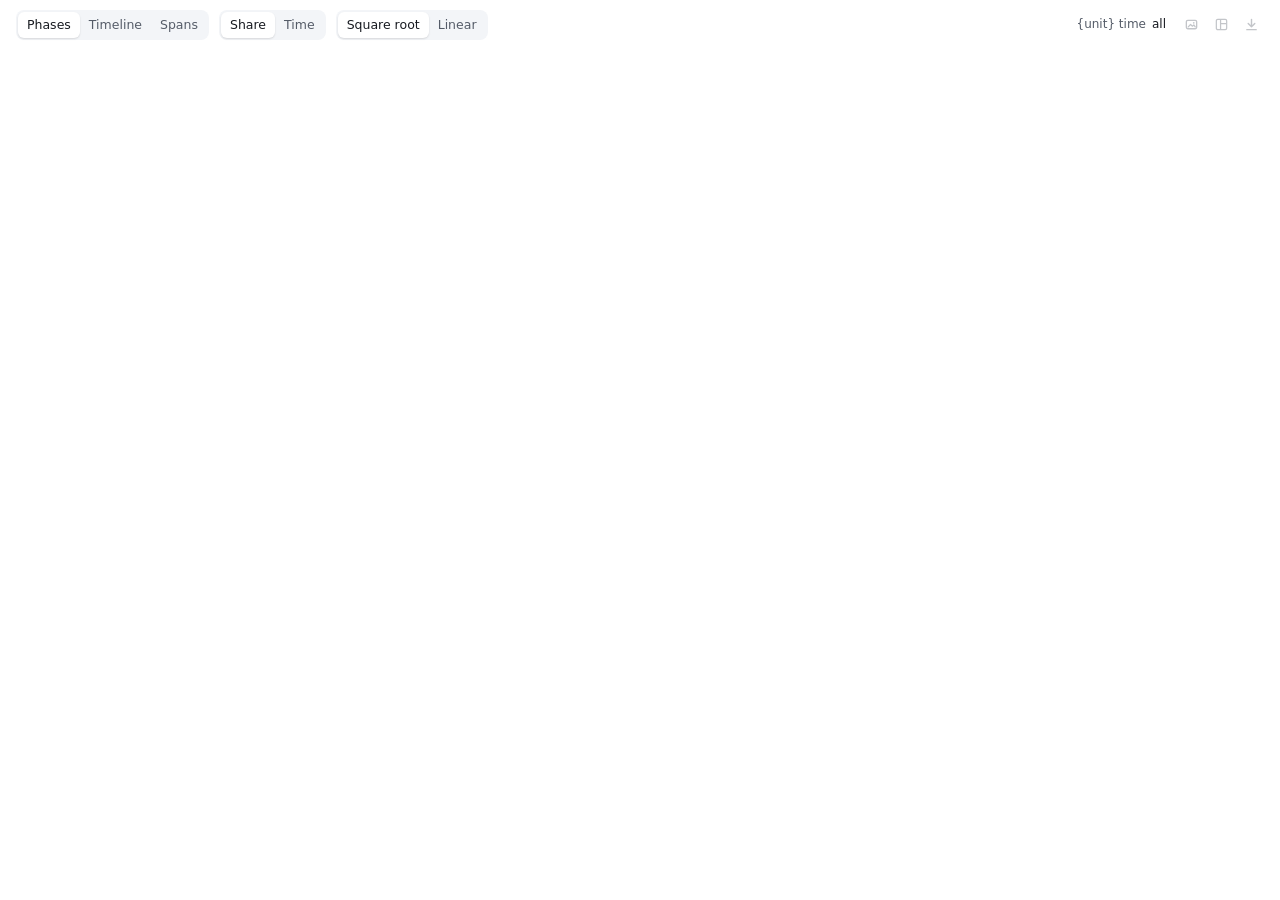
==== commit 0ba2edb5: "Make layouts reusable and reports portable" ====
--- a/web/index.html
+++ b/web/index.html
@@ -2,10 +2,7 @@
 <html lang="en"><head><meta charset="utf-8"><meta name="viewport" content="width=device-width, initial-scale=1, viewport-fit=cover">
 <style>[hidden]{display:none!important}body{margin:0}</style>
 <title>Violinoscope</title>
-<meta name="claude:viewport-fit-sides" content="cover">
-<link rel="preconnect" href="https://fonts.googleapis.com">
 <link rel="preconnect" href="https://fonts.gstatic.com" crossorigin>
-<link rel="stylesheet" href="https://fonts.googleapis.com/css2?family=IBM+Plex+Mono:wght@400&family=IBM+Plex+Sans:wght@400;500;600&display=swap">
 <link rel="stylesheet" href="app.css">
 </head><body>
 <div class="app" id="app">
@@ -22,6 +19,7 @@
       <div class="seg factor-menu" id="v-factor-menu" role="group" hidden></div>
       <button type="button" class="hide-x" id="v-hide" hidden>×</button>
       <div class="add-menu" id="v-add" role="dialog" aria-label="Add violins" hidden></div>
+      <div class="add-menu move-menu" id="v-move" role="dialog" aria-label="Move violin" hidden></div>
       <div class="merge-bar" id="v-merge" role="group" aria-label="Merge the picked violins" hidden></div>
     </div>
     <div class="view" id="flame" hidden><canvas id="flame-canvas" role="img" aria-label="Spans stacked: where they ran, or merged heaviest first"></canvas></div>
@@ -66,12 +64,15 @@
           <button class="range-chip" id="range-chip" type="button" aria-haspopup="dialog" aria-expanded="false" aria-controls="rangecard"><span data-u>{unit} time</span><b id="range-value">all</b></button>
           <button class="range-clear" id="range-clear" type="button" aria-label="Show every duration" title="Show every duration" hidden>×</button>
           <button class="quiet-btn" id="picture" type="button" data-for="violins" disabled aria-label="Save the violins as an image" title="Save the violins as an image (PNG)"><svg viewBox="0 0 16 16" width="15" height="15" aria-hidden="true"><rect x="2.5" y="3.5" width="11" height="9" rx="1.5" fill="none" stroke="currentColor" stroke-width="1.4"/><path d="M4.5 10.5 7 8l2 1.8 1.5-1.3 1.5 2" fill="none" stroke="currentColor" stroke-width="1.3" stroke-linecap="round" stroke-linejoin="round"/><circle cx="10.4" cy="6.2" r="0.9" fill="currentColor"/></svg></button>
+          <button class="quiet-btn" id="layouts" type="button" disabled aria-label="Layouts" aria-haspopup="dialog" aria-expanded="false" aria-controls="layout-menu" title="Layouts"><svg viewBox="0 0 16 16" width="15" height="15" aria-hidden="true"><rect x="2.5" y="2.5" width="11" height="11" rx="1.5" fill="none" stroke="currentColor" stroke-width="1.3"/><path d="M7 3v10M7 7h6" fill="none" stroke="currentColor" stroke-width="1.3"/></svg></button>
           <button class="quiet-btn" id="download" type="button" disabled aria-label="Download this page as one file" title="Download this page as one HTML file, data and all, opening with these violins"><svg viewBox="0 0 16 16" width="15" height="15" aria-hidden="true"><path d="M8 2.5v8M4.5 7 8 10.5 11.5 7M3 13.5h10" fill="none" stroke="currentColor" stroke-width="1.5" stroke-linecap="round" stroke-linejoin="round"/></svg></button>
         </div>
       </div>
     </div>
 
     <div class="overview" id="overview" hidden><canvas id="overview-canvas" aria-label="Overview" title="Drag to pick a stretch to show, or an edge of it to move that edge; double-click or F for all of it"></canvas><div class="ov-nav" id="ov-nav" hidden><button type="button" data-nav="all" title="All of it (F, or double-click the strip); Esc goes back to where you were">All</button></div></div>
+    <div id="layout-menu" class="layout-menu" role="dialog" aria-label="Layouts" hidden></div>
+    <input type="file" id="layout-file" accept=".json,application/json" hidden>
     <div class="toast" id="toast" role="status" hidden></div>
 
     <section class="card" id="rangecard" role="dialog" data-u aria-label="{unit} time range" hidden>
@@ -88,6 +89,7 @@
       </div>
       <svg id="range-svg" data-u aria-label="Histogram of {unit} times: drag the handles or across it to pick a range, double-click to show all"></svg>
       <div class="dom-legend" id="dom-legend" hidden></div>
+
       <div class="card-cross" id="card-cross" hidden></div>
     </section>
 
@@ -102,12 +104,17 @@
 <script src="data/summary.js"></script>
 <script src="data/layout.js"></script>
 <script src="core.js"></script>
+<script src="flows.js"></script>
 <script src="layout.js"></script>
 <script src="gl.js"></script>
 <script src="violins.js"></script>
 <script src="edit.js"></script>
 <script src="download.js"></script>
+<script src="layout-files.js"></script>
+<script src="layout-menu.js"></script>
 <script src="nav.js"></script>
+<script src="flame-view.js"></script>
+<script src="parts.js"></script>
 <script src="flame.js"></script>
 <script src="spans.js"></script>
 <script src="timeline.js"></script>
--- a/web/app.css
+++ b/web/app.css
@@ -15,7 +15,7 @@
     --bg: #121418; --surface: #1a1d22; --raised: #23272e; --ink: #eceff3; --muted: #a3aab5; --faint: #6c737f;
     --grid: #22262c; --band: #16191d; --line: #3b414a; --edge: #2c3138; --sel: #eceff3;
     --left: #3987e5; --right: #e0652f; --m0: #1ea676; --m1: #8f84e8; --m2: #b9800a; --m3: #e66767;
-    --tip-bg: #eceff3; --tip-fg: #121418;
+    --tip-bg: #2b3039; --tip-fg: #f1f3f6;
     --shadow: 0 1px 2px rgba(0, 0, 0, .3), 0 12px 32px rgba(0, 0, 0, .45);
     --scheme: dark; color-scheme: dark;
   }
@@ -24,7 +24,7 @@
   --bg: #121418; --surface: #1a1d22; --raised: #23272e; --ink: #eceff3; --muted: #a3aab5; --faint: #6c737f;
   --grid: #22262c; --band: #16191d; --line: #3b414a; --edge: #2c3138; --sel: #eceff3;
   --left: #3987e5; --right: #e0652f; --m0: #1ea676; --m1: #8f84e8; --m2: #b9800a; --m3: #e66767;
-  --tip-bg: #eceff3; --tip-fg: #121418;
+  --tip-bg: #2b3039; --tip-fg: #f1f3f6;
   --shadow: 0 1px 2px rgba(0, 0, 0, .3), 0 12px 32px rgba(0, 0, 0, .45);
   --scheme: dark; color-scheme: dark;
 }
@@ -149,7 +149,7 @@
   position: absolute; z-index: 6; width: min(400px, calc(100% - 16px));
   background: var(--surface); border: 1px solid var(--edge); border-radius: 10px; box-shadow: var(--shadow); padding: 8px 12px 7px;
 }
-#rangecard { width: min(620px, calc(100% - 16px)); }
+#rangecard { width: min(700px, calc(100% - 16px)); max-height: calc(100vh - 140px); overflow-y: auto; }
 #range-all:disabled { opacity: .4; cursor: default; }
 #range-all:disabled:hover { background: none; color: var(--muted); }
 .card-head { display: flex; align-items: center; gap: 8px; margin-bottom: 4px; }
@@ -160,7 +160,7 @@
 .range-inputs input { width: 46px; border: 0; background: none; border-radius: 4px; padding: 2px 3px; text-align: center; font-size: 12.5px; font-weight: 500; color: var(--ink); font-variant-numeric: tabular-nums; }
 .range-inputs input:hover { background: var(--raised); }
 .range-inputs input:focus { background: var(--raised); outline: none; }
-#range-svg { display: block; width: 100%; touch-action: none; cursor: ew-resize; user-select: none; }
+#range-svg { display: block; width: 100%; touch-action: none; cursor: default; user-select: none; }
 .dom-legend { display: flex; flex-wrap: wrap; gap: 4px 14px; margin: 4px 0 2px; font-size: 11.5px; color: var(--muted); }
 .dom-legend span { display: inline-flex; align-items: center; gap: 6px; }
 .dom-legend i { width: 10px; height: 10px; border-radius: 3px; display: inline-block; }
@@ -185,6 +185,11 @@
 .tip .tt b { font-weight: 600; }
 .tip .tt span { opacity: .72; }
 .tip .tt .part { opacity: 1; }
+.part-path, .part-explanation { margin-top: 5px; }
+.part-detail { display: flex; justify-content: space-between; gap: 14px; margin-top: 2px; }
+.part-detail b { flex: none; font-weight: 500; }
+#range-svg .band-label { cursor: default; }
+#range-svg .band-label:focus { outline: 1px solid var(--sel); }
 
 /* Changing the violins: the × by a name, the + list, the bar that merges picked violins */
 .hide-x { position: absolute; left: 0; top: 0; z-index: 2; width: 16px; height: 16px; padding: 0; border: 1px solid var(--line); border-radius: 50%;
@@ -216,7 +221,7 @@
 .text-btn:disabled { opacity: .45; cursor: default; background: none; }
 .merge-bar {
   position: absolute; left: 50%; bottom: 16px; z-index: 6; transform: translateX(-50%); display: flex; align-items: center; gap: 8px;
-  width: min(460px, calc(100% - 32px)); box-sizing: border-box; padding: 8px 10px; font-size: 12.5px;
+  width: min(640px, calc(100% - 32px)); box-sizing: border-box; padding: 8px 10px; font-size: 12.5px;
   background: var(--surface); border: 1px solid var(--edge); border-radius: 10px; box-shadow: var(--shadow);
 }
 .merge-bar > span { color: var(--muted); white-space: nowrap; }
@@ -281,6 +286,13 @@
 .spans-scope span { color: var(--muted); font-variant-numeric: tabular-nums; }
 .spans-scope .one { margin-left: 6px; padding-left: 12px; border-left: 1px solid var(--edge); color: var(--muted); }
 .spans-scope .one b { color: var(--ink); }
+.spans-scope.table-scope { flex-wrap: wrap; gap: 6px 16px; }
+.spans-scope .spans-find { flex: 0 0 auto; width: min(var(--spans-find-width, 430px), 100%); box-sizing: border-box; border: 1px solid var(--edge); background: var(--surface); border-radius: 7px; padding: 5px 9px; font: 12.5px var(--sans); color: var(--ink); }
+.spans-scope .spans-find:focus { outline: 2px solid var(--sel); outline-offset: -1px; }
+.spans-summary { display: flex; flex: 1; flex-wrap: wrap; justify-content: flex-end; align-items: baseline; gap: 2px 12px; min-width: min(230px, 100%); margin-left: auto; text-align: right; font-size: 11.5px; }
+.spans-summary .note { font-size: inherit; }
+.spans-table tr.context .nm { color: var(--muted); }
+.spans-none { color: var(--muted); font-size: 13px; margin: 14px 2px; }
 .spans-table th.mine, .spans-table td.mine { background: var(--band); }
 .spans-table th.mine { padding-left: 12px; }
 .spans-table td.time.mine .meter i { background: var(--sel); opacity: .55; }
@@ -339,6 +351,7 @@
 .spans-table.tree td.name > .cell > i { flex: none; }
 .spans-table td.name .twist { position: absolute; top: 0; width: 18px; height: 100%; border: 0; padding: 0; background: none; cursor: pointer; }
 .spans-table td.name i.async { box-sizing: border-box; background: none; border: 1.6px solid; }
+.spans-table td.name i.async.mixed { background: linear-gradient(90deg, var(--swatch) 50%, transparent 50%); }
 .spans-table td:first-child { padding-left: 8px; }
 .spans-table th:first-child { padding-left: 8px; }
 
@@ -473,6 +486,9 @@
 .card-tools { display: flex; align-items: center; gap: 2px; margin-top: -2px; }
 .card-row { display: flex; flex-wrap: wrap; gap: 6px; }
 .member .pct { text-align: right; font-variant-numeric: tabular-nums; }
+.member .quiet-btn { opacity: 0; }
+.member:hover .quiet-btn, .member .quiet-btn:focus-visible { opacity: 1; }
+@media (hover: none) { .member .quiet-btn { opacity: 1; } }
 
 /* The download icon, quiet */
 .quiet-btn { display: inline-flex; align-items: center; justify-content: center; width: 26px; height: 26px; padding: 0; border: 0; border-radius: 6px; background: none; color: var(--muted); }
@@ -494,3 +510,51 @@
 .totals { display: flex; flex-wrap: wrap; align-items: baseline; gap: 4px 14px; font-size: 12.5px; font-variant-numeric: tabular-nums; }
 .totals .k { color: var(--muted); }
 .totals span { display: inline-flex; align-items: center; gap: 5px; }
+/* A level taken out, in a card's path: muted, a click puts it back; making a merged violin its span */
+.crumbs button.skipped { color: var(--muted); font-style: normal; text-decoration-style: dotted; opacity: .8; }
+.crumbs button.skipped::before { content: '('; }
+.crumbs button.skipped::after { content: ')'; }
+.text-btn.promote { max-width: 170px; overflow: hidden; text-overflow: ellipsis; white-space: nowrap; }
+
+/* The + list in two sections: the violin's children, then what is deeper inside */
+.add-section + .add-section { margin-top: 6px; }
+.add-section .add-row.all .nm { font-weight: 600; color: var(--ink); }
+.add-section .add-row.all .pct { color: var(--muted); font-size: 11.5px; }
+
+/* Editing and independent flame-graph navigation. */
+.move-menu { width: min(340px, calc(100% - 24px)); }
+.move-menu .add-head { display: flex; gap: 8px; align-items: center; }
+.move-menu .add-head input { min-width: 0; }
+.move-choice { display: block; width: 100%; text-align: left; border: 0; background: none; color: var(--ink); }
+.move-choice[aria-selected="true"] { background: var(--raised); }
+.move-preview { margin: 8px 12px; color: var(--muted); font-size: 12px; line-height: 1.4; }
+.move-menu .add-count { overflow: hidden; text-overflow: ellipsis; white-space: nowrap; }
+.member-name { display: flex; align-items: center; min-width: 0; }
+.member-name .text-btn { overflow: hidden; text-overflow: ellipsis; text-align: left; }
+
+.sw-tools { display: flex; align-items: center; gap: 12px; margin-top: 12px; color: var(--muted); }
+.sw-tools span { margin-right: auto; }
+.sw-scroll { max-height: 270px; overflow: auto; }
+.sw-overview { width: 100%; height: 40px; display: block; cursor: crosshair; margin: 6px 0; touch-action: none; }
+.sw-canvas { touch-action: none; }
+.sw-canvas:focus-visible, .sw-overview:focus-visible { outline: 2px solid var(--sel); outline-offset: -2px; }
+.sw-origin, .sw-flow-note { color: var(--muted); font-size: 12px; }
+.sw-flow-note { margin-top: 24px; }
+.sw-flow { border-top: 1px solid var(--line); margin-top: 16px; padding-top: 12px; }
+.sw-flow-head { display: flex; flex-wrap: wrap; align-items: baseline; gap: 8px 16px; font-size: 12px; }
+.sw-flow-head span { color: var(--muted); }
+
+.move-menu .add-head { display: flex; gap: 12px; }
+.move-menu .add-head [data-move-cancel] { margin-left: auto; }
+
+.layout-menu { position: absolute; z-index: 12; top: 54px; right: 42px; width: min(290px, calc(100vw - 32px)); box-sizing: border-box; padding: 12px; background: var(--surface); border: 1px solid var(--line); border-radius: 9px; box-shadow: var(--shadow); }
+.layout-head, .layout-actions, #layout-save-form { display: flex; align-items: center; gap: 12px; }
+.layout-head b { font-size: 12px; font-weight: 500; margin-right: auto; }
+.layout-list { max-height: 220px; overflow: auto; margin: 8px -4px; }
+.layout-choice { display: flex; justify-content: space-between; width: 100%; padding: 7px; text-align: left; border: 0; border-radius: 5px; background: none; }
+.layout-choice:hover, .layout-choice.on { background: var(--raised); }
+.layout-choice span, .layout-note { color: var(--muted); font-size: 11px; }
+#layout-name { width: 0; flex: 1; background: var(--bg); border: 1px solid var(--line); border-radius: 5px; padding: 5px 7px; }
+.layout-actions { margin-top: 12px; }
+#layouts { position: relative; }
+#layouts.modified::after { content: ''; position: absolute; width: 3px; height: 3px; border-radius: 50%; background: var(--muted); right: 1px; top: 1px; }
